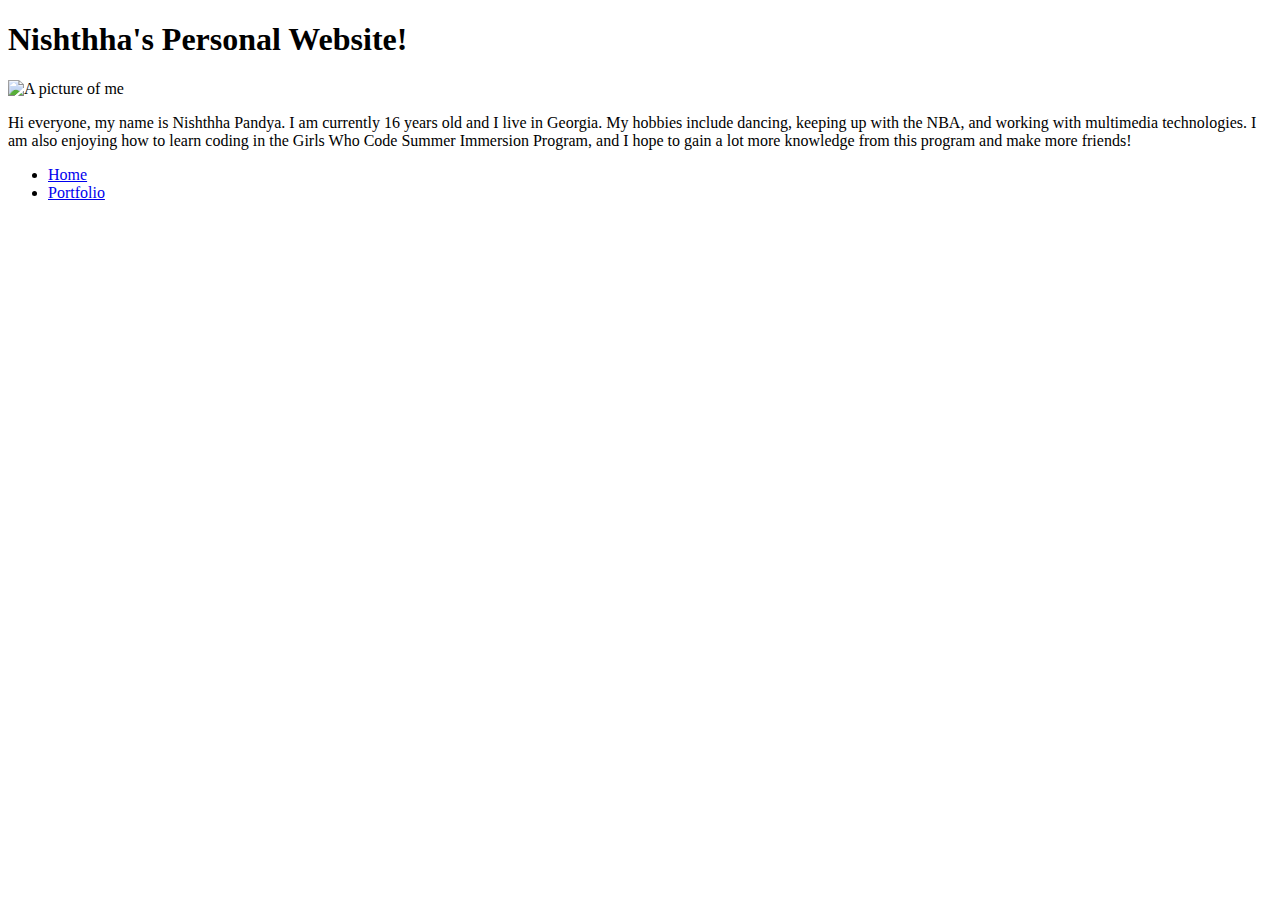
==== index.html @ 037d4589 "🧀👹 Checkpoint ./index.html:17605278/65" ====
<!DOCTYPE html>
<html>
  <head>
    
    <!-- Title of Website-->
    <title>Nishthha</title>
    
    <meta charset="utf-8">
    <meta http-equiv="X-UA-Compatible" content="IE=edge">
    <meta name="viewport" content="width=device-width, initial-scale=1">
    <link rel="stylesheet" href="/styles.css">
    <script src="/script.js" defer></script>
  </head>
  <body>
    
    <!-- Heading -->
    <div>
      <h1>Nishthha's Personal Website!</h1>
    
      
    <!-- Picture of me -->
    
    <img src="https://cdn.glitch.com/1755e57e-b848-4346-b5c9-837f154a8930%2FHeadshot-4.jpg?v=1592265104184" alt="A picture of me" height="300px" width="250px">
    </div>
    
    
        <div>
    <p>
      Hi everyone, my name is Nishthha Pandya. I am currently 16 years old and I live in Georgia. My hobbies include dancing, keeping up with the NBA, and working with multimedia technologies. I am also enjoying how to learn coding in the Girls Who Code Summer Immersion Program, and I hope to gain a lot more knowledge from this program and make more friends! 
    </p>
        </div>
    
    <!-- Navigation Bar  -->
    <nav> 
       <ul>
         <li> <a href="index.html">Home</a> </li>
         <li> <a href="portfolio.html">Portfolio</a> </li>
      </ul>
    </nav>
    
        <!-- YouTube Video  -->
    
        <iframe width="500" height="315"
            src="https://www.youtube.com/embed/IPXIgEAGe4U"
            frameborder="0"
            allow="accelerometer; autoplay; encrypted media; gyroscope; picture-in-picture"
            allowfullscreen>
    </iframe>
    
    
  </body>
</html>
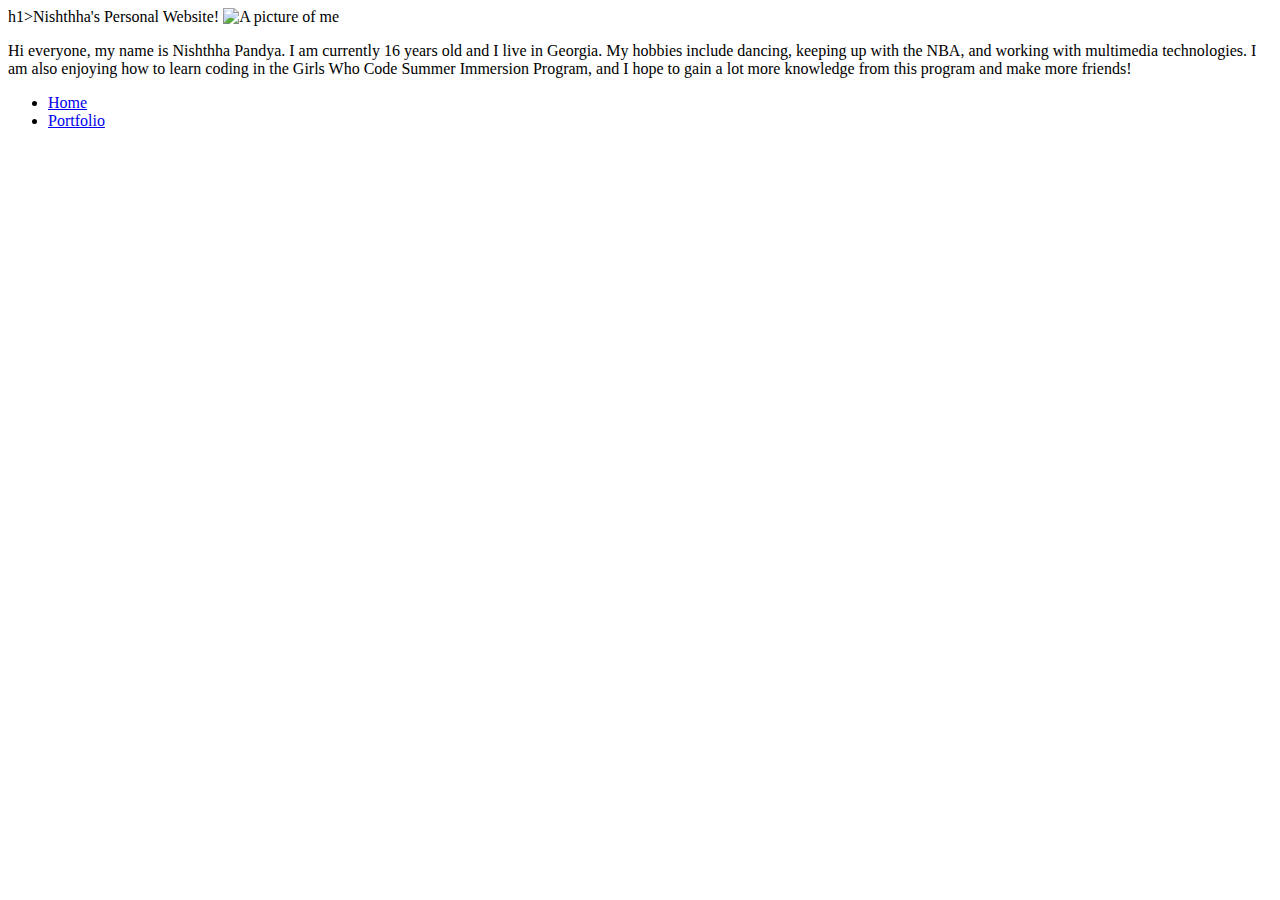
==== commit 8cc9b036: "🐛👕 Checkpoint ./.glitch-assets:17605278/1689 ./styles.css:17605278/5778 ./index.html:17605278/117" ====
--- a/index.html
+++ b/index.html
@@ -1,3 +1,4 @@
+
 <!DOCTYPE html>
 <html>
   <head>
@@ -15,7 +16,7 @@
     
     <!-- Heading -->
     <div>
-      <h1>Nishthha's Personal Website!</h1>
+       h1>Nishthha's Personal Website!</h1>
     
       
     <!-- Picture of me -->
@@ -51,3 +52,4 @@
   </body>
 </html>
 
+
--- a/styles.css
+++ b/styles.css
@@ -0,0 +1,41 @@
+/*TODO: Add a background color or image to your website*/
+
+
+
+h1 {
+  color: 	#400000;
+}
+
+
+body {
+  backround-image: ("pinkbackground.jpeg");
+}
+
+
+/*TODO: Create a new style rule by the class attribute and style the header section(s) of your website. */
+
+
+
+
+/*TODO: Use the * selector to reset the margin and padding to 0px*/
+
+*{ margin: "0"
+   padding: "0"
+}
+
+
+
+
+/*TODO: Add styling rules for the text and images on your website.*/
+
+
+
+
+/*TODO: Style the Nav Bar by selecting the u1, li, and li a elements*/
+
+
+
+
+/*TODO: Create a Flexbox to create a responsive layout. Use the property display: flex;/ 
+
+.container{display; flex}
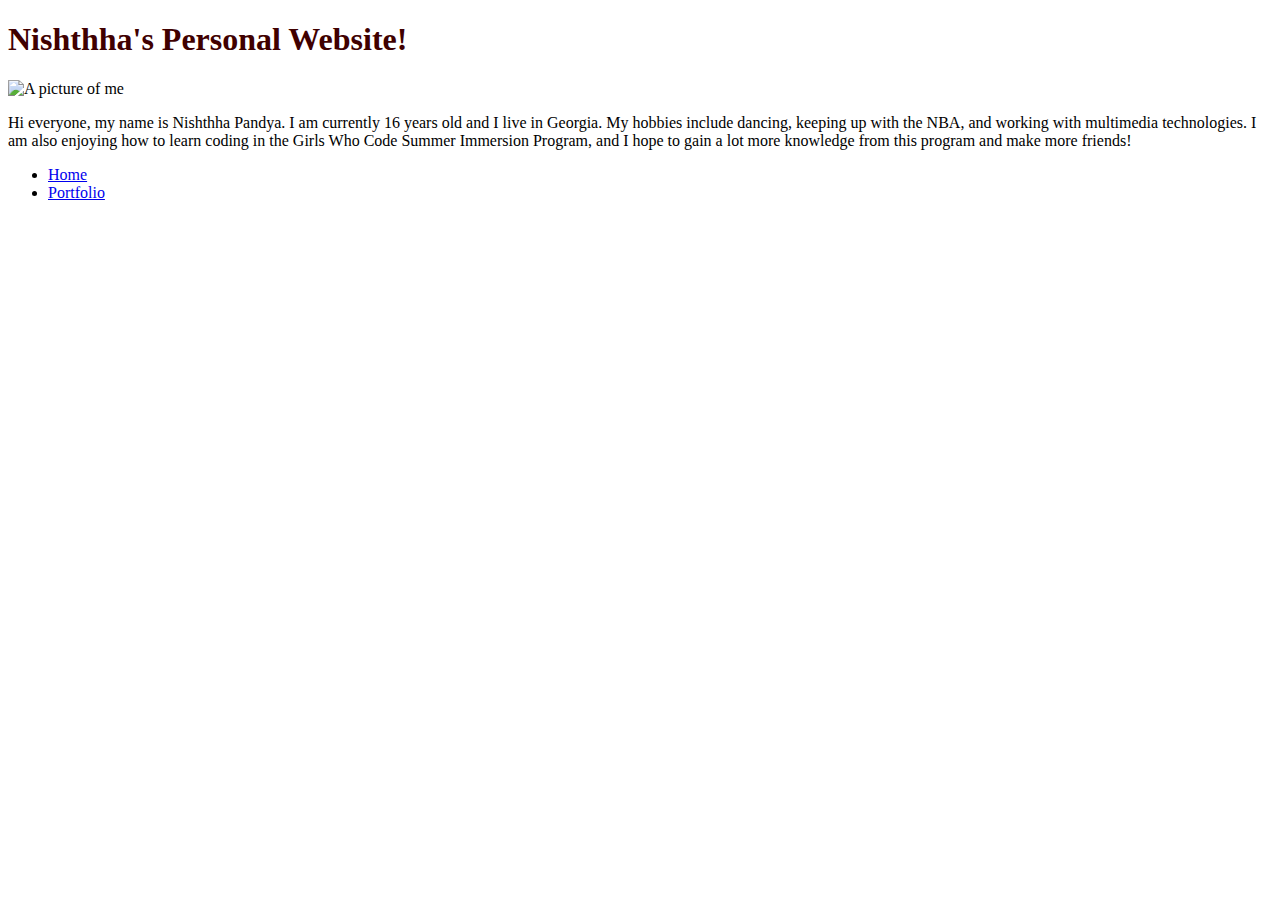
==== commit 64b7192b: "🎨🙅 Checkpoint ./index.html:17605278/1" ====
--- a/index.html
+++ b/index.html
@@ -16,7 +16,7 @@
     
     <!-- Heading -->
     <div>
-       h1>Nishthha's Personal Website!</h1>
+       <h1>Nishthha's Personal Website!</h1>
     
       
     <!-- Picture of me -->
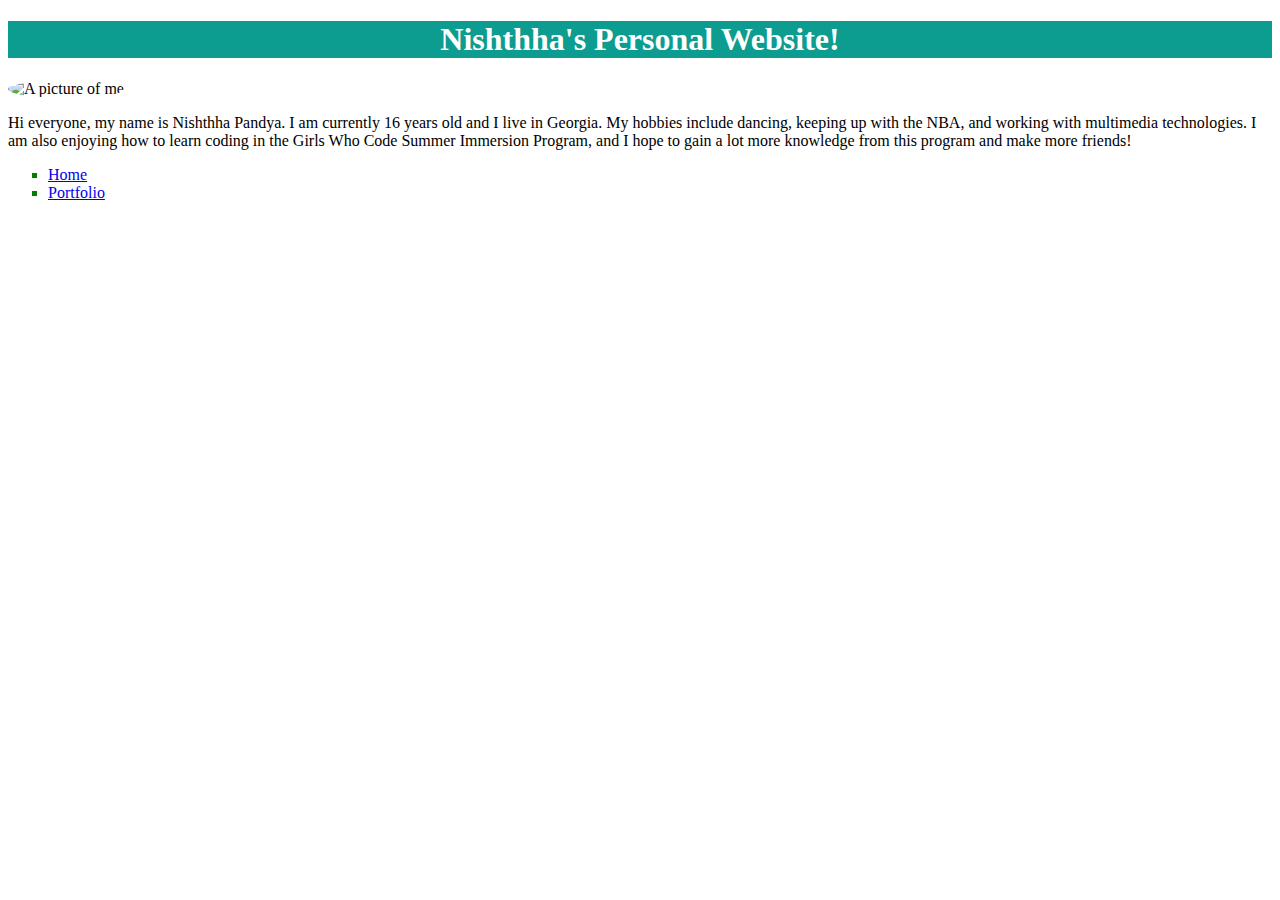
==== commit f8a70af0: "🐮🐋 Checkpoint ./styles.css:17605278/344 ./index.html:17605278/17" ====
--- a/index.html
+++ b/index.html
@@ -16,7 +16,7 @@
     
     <!-- Heading -->
     <div>
-       <h1>Nishthha's Personal Website!</h1>
+       <h1 class='header'>Nishthha's Personal Website!</h1>
     
       
     <!-- Picture of me -->
--- a/styles.css
+++ b/styles.css
@@ -8,13 +8,15 @@
 
 
 body {
-  backround-image: ("pinkbackground.jpeg");
+    background-image: url("https://cdn.glitch.com/1755e57e-b848-4346-b5c9-837f154a8930%2Fpink%20backround%202.jpg?v=1592357805252");
 }
 
 
 /*TODO: Create a new style rule by the class attribute and style the header section(s) of your website. */
-
-
+.header {
+  background-color: #0D9C90;
+  color: white;
+}
 
 
 /*TODO: Use the * selector to reset the margin and padding to 0px*/
@@ -24,17 +26,29 @@
 }
 
 
+/*TODO: Add styling rules for the text and images on your website.*/
+
+img {
+  border-radius: 50%;
+}
 
 
-/*TODO: Add styling rules for the text and images on your website.*/
-
-
+h1 {
+  color: white;
+  text-align: center;
+}
 
 
 /*TODO: Style the Nav Bar by selecting the u1, li, and li a elements*/
 
+ul {
+  color: green;
+  list-style-type: square;
+}
 
-
+li {
+  color: green;
+}
 
 /*TODO: Create a Flexbox to create a responsive layout. Use the property display: flex;/ 
 
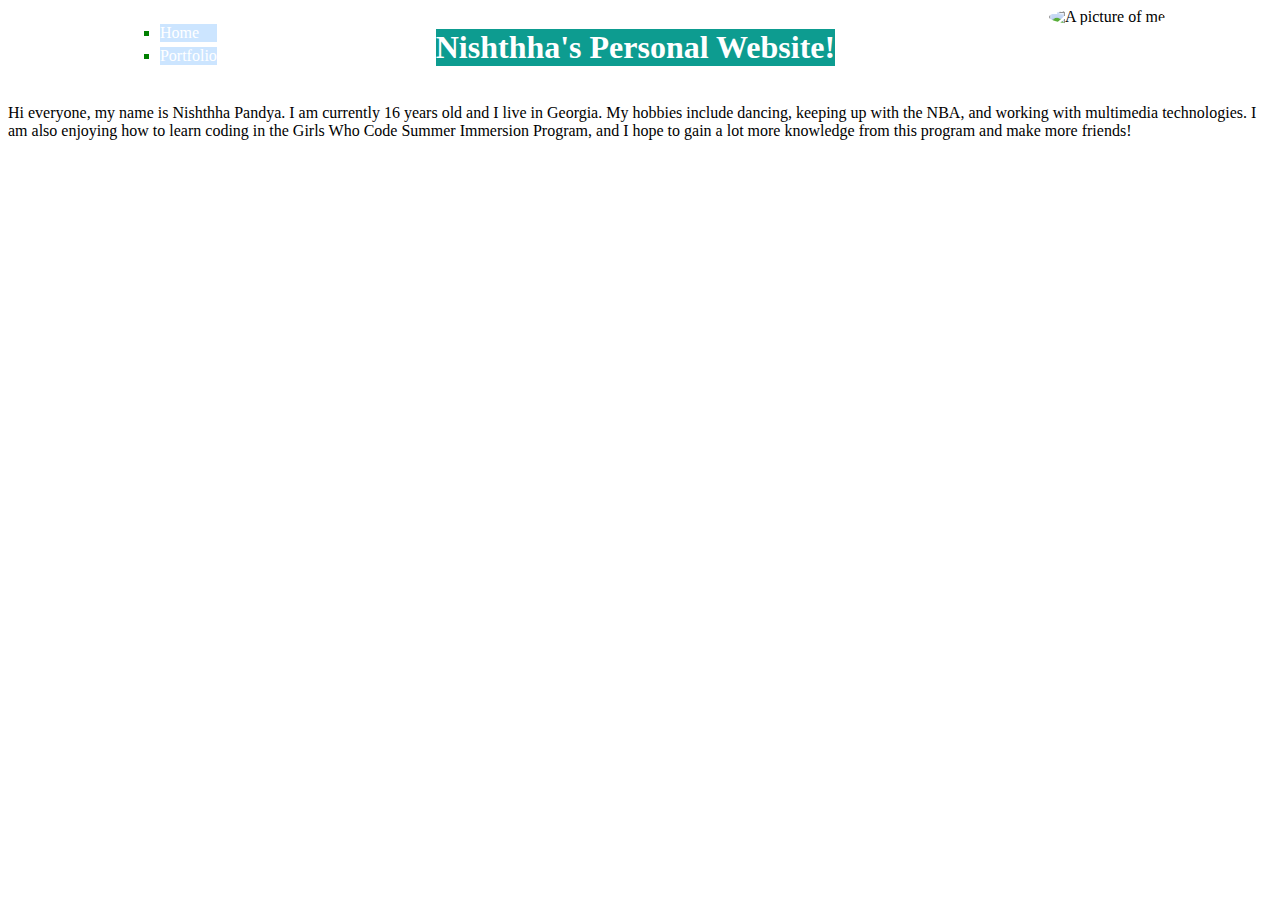
==== commit ce8ad48c: "🏵🗺 Checkpoint ./styles.css:17605278/132 ./index.html:17605278/367" ====
--- a/index.html
+++ b/index.html
@@ -13,14 +13,22 @@
     <script src="/script.js" defer></script>
   </head>
   <body>
-    
+    <div class="container">
+      
+    <nav> 
+       <ul>
+         <li> <a href="index.html">Home</a> </li>
+         <li> <a href="portfolio.html">Portfolio</a> </li>
+      </ul>
+    </nav>
+      
     <!-- Heading -->
     <div>
        <h1 class='header'>Nishthha's Personal Website!</h1>
-    
+    </div>
       
     <!-- Picture of me -->
-    
+    <div>
     <img src="https://cdn.glitch.com/1755e57e-b848-4346-b5c9-837f154a8930%2FHeadshot-4.jpg?v=1592265104184" alt="A picture of me" height="300px" width="250px">
     </div>
     
@@ -32,12 +40,7 @@
         </div>
     
     <!-- Navigation Bar  -->
-    <nav> 
-       <ul>
-         <li> <a href="index.html">Home</a> </li>
-         <li> <a href="portfolio.html">Portfolio</a> </li>
-      </ul>
-    </nav>
+
     
         <!-- YouTube Video  -->
     
@@ -47,7 +50,7 @@
             allow="accelerometer; autoplay; encrypted media; gyroscope; picture-in-picture"
             allowfullscreen>
     </iframe>
-    
+    </div>
     
   </body>
 </html>
--- a/styles.css
+++ b/styles.css
@@ -46,10 +46,30 @@
   list-style-type: square;
 }
 
+
 li {
-  color: green;
+  background: #cce5ff;
+  margin: 5px;
 }
 
-/*TODO: Create a Flexbox to create a responsive layout. Use the property display: flex;/ 
+li a {
+  color: white;
+  text-decoration: none;
+  text-align: center;
+  padding: 0em;
+  font-size: 1em;
+}
 
-.container{display; flex}
+li a:hover {
+  background-color: #43D6B9;
+}
+
+
+/*TODO: Create a Flexbox to create a responsive layout. Use the property display: flex;*/ 
+
+.container {
+  display: flex;
+  flex-direction: row;
+  flex-wrap: wrap;
+  justify-content: space-around;
+}
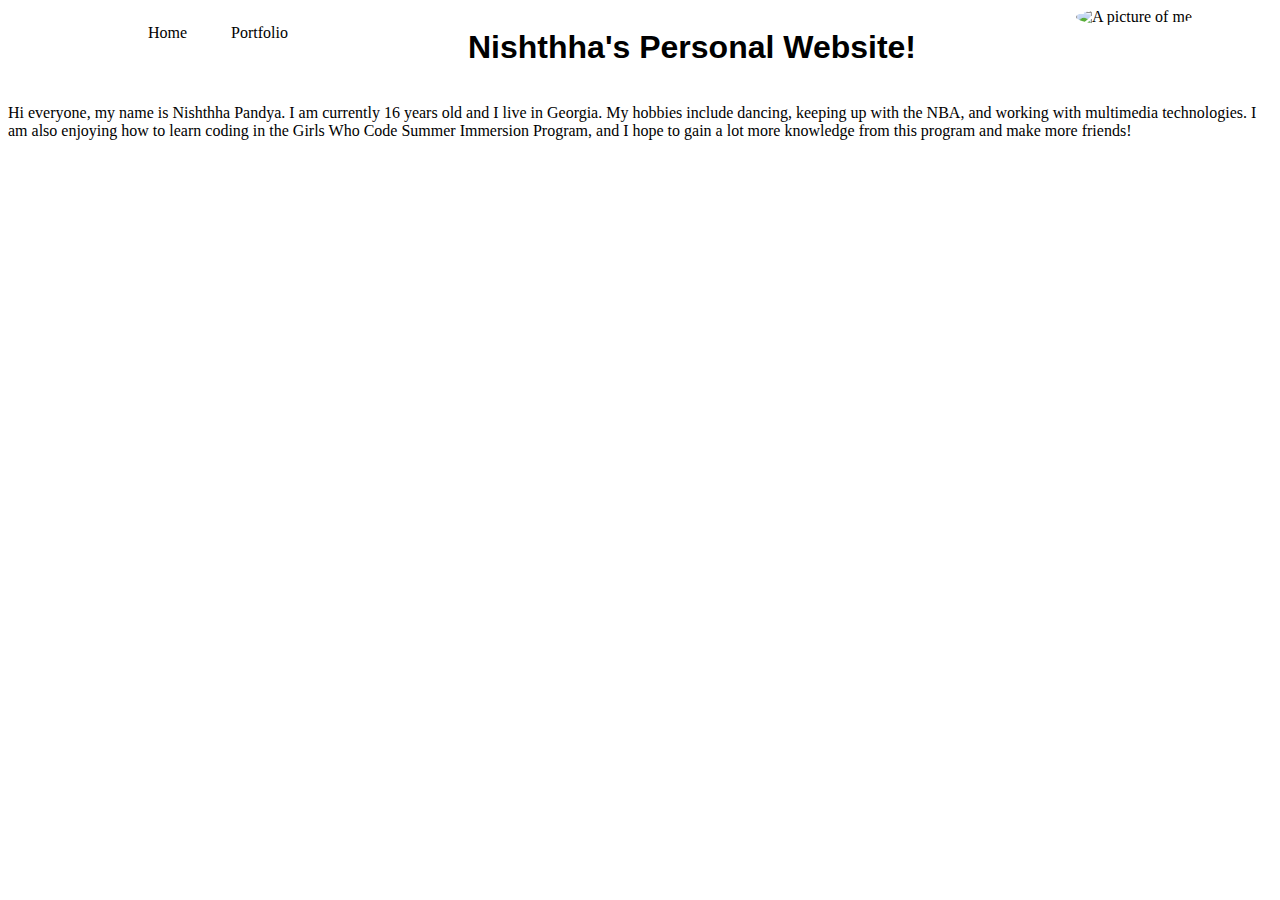
==== commit 4a0d5496: "🍀☎️ Checkpoint ./styles.css:17605278/878 ./index.html:17605278/5" ====
--- a/index.html
+++ b/index.html
@@ -17,7 +17,7 @@
       
     <nav> 
        <ul>
-         <li> <a href="index.html">Home</a> </li>
+         <li> <a href="index.html">Home</a></li>
          <li> <a href="portfolio.html">Portfolio</a> </li>
       </ul>
     </nav>
--- a/styles.css
+++ b/styles.css
@@ -3,7 +3,7 @@
 
 
 h1 {
-  color: 	#400000;
+  color: 	black;
 }
 
 
@@ -14,8 +14,8 @@
 
 /*TODO: Create a new style rule by the class attribute and style the header section(s) of your website. */
 .header {
-  background-color: #0D9C90;
-  color: white;
+  color: black;
+  
 }
 
 
@@ -36,24 +36,26 @@
 h1 {
   color: white;
   text-align: center;
+   font-family: Impact, Charcoal, sans-serif;
 }
 
 
 /*TODO: Style the Nav Bar by selecting the u1, li, and li a elements*/
 
 ul {
-  color: green;
-  list-style-type: square;
+  color: black;
+  list-style-type: none;
 }
 
 
 li {
-  background: #cce5ff;
-  margin: 5px;
+  background: white;
+  display: inline;
+  margin: 20px;
 }
 
 li a {
-  color: white;
+  color: black;
   text-decoration: none;
   text-align: center;
   padding: 0em;
@@ -61,7 +63,7 @@
 }
 
 li a:hover {
-  background-color: #43D6B9;
+  background-color: black;
 }
 
 
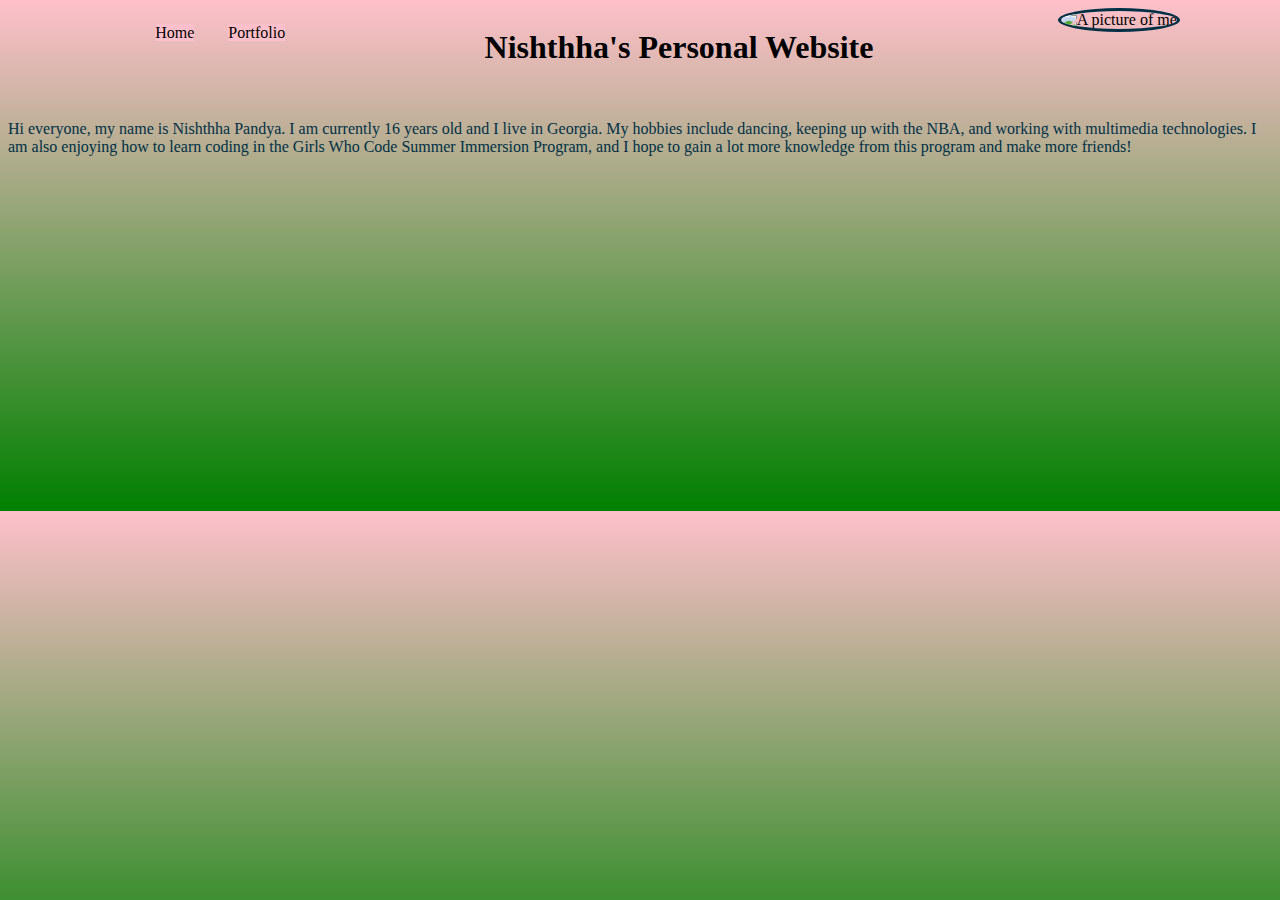
==== commit 730687b5: "🧀🌿 Checkpoint ./index.html:17605278/569 ./portfolio.html:17605278/1215 ./styles.css:17605278/241" ====
--- a/index.html
+++ b/index.html
@@ -24,7 +24,7 @@
       
     <!-- Heading -->
     <div>
-       <h1 class='header'>Nishthha's Personal Website!</h1>
+       <h1 class="header">Nishthha's Personal Website</h1>
     </div>
       
     <!-- Picture of me -->
--- a/styles.css
+++ b/styles.css
@@ -1,4 +1,4 @@
-/*TODO: Add a background color or image to your website*/
+/* Background Color/Image of Website */
 
 
 
@@ -12,35 +12,51 @@
 }
 
 
-/*TODO: Create a new style rule by the class attribute and style the header section(s) of your website. */
+/* Class attribute and styled the header section(s) of the website. */
 .header {
   color: black;
   
 }
 
 
-/*TODO: Use the * selector to reset the margin and padding to 0px*/
+/* Margin and padding */
 
 *{ margin: "0"
    padding: "0"
 }
 
 
-/*TODO: Add styling rules for the text and images on your website.*/
+/* Styling rules for the text and images on the website.*/
 
 img {
   border-radius: 50%;
+  max-height: 500px;
+  margin-bottom: 2em;
+  border: 3px solid #003046;
 }
+
 
 
 h1 {
   color: white;
   text-align: center;
-   font-family: Impact, Charcoal, sans-serif;
+  font-family: 'La Belle Aurore', cursive;
 }
 
 
-/*TODO: Style the Nav Bar by selecting the u1, li, and li a elements*/
+
+body {
+  background-image: linear-gradient(pink, green);
+}
+
+p {
+  font-size: 1em;
+  color: #003046;
+  padding-top: 1em;
+  padding-bottom: 1em;
+}
+
+/* Styled the Nav Bar */
 
 ul {
   color: black;
@@ -49,9 +65,9 @@
 
 
 li {
-  background: white;
+  background: pink;
   display: inline;
-  margin: 20px;
+  margin: 15px;
 }
 
 li a {
@@ -63,15 +79,16 @@
 }
 
 li a:hover {
-  background-color: black;
+  background-color: white;
 }
 
 
-/*TODO: Create a Flexbox to create a responsive layout. Use the property display: flex;*/ 
+/* Created a Flexbox to create a responsive layout. */ 
+
 
 .container {
   display: flex;
   flex-direction: row;
   flex-wrap: wrap;
   justify-content: space-around;
-}
+}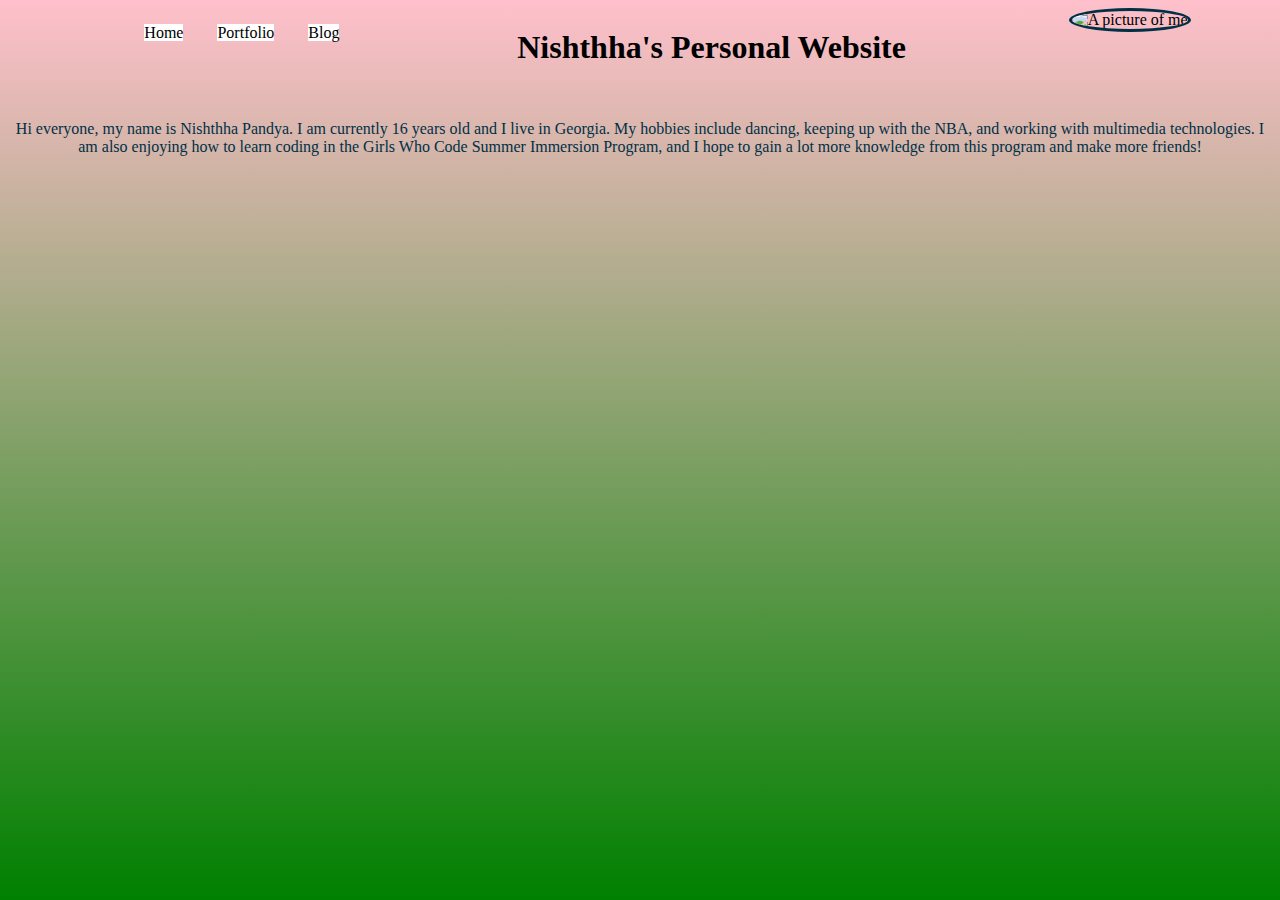
==== commit 2a60aa68: "💃🌪 Checkpoint ./styles.css:17605278/177 ./index.html:17605278/87 ./blog.html:17605278/596" ====
--- a/index.html
+++ b/index.html
@@ -18,7 +18,8 @@
     <nav> 
        <ul>
          <li> <a href="index.html">Home</a></li>
-         <li> <a href="portfolio.html">Portfolio</a> </li>
+         <li> <a href="portfolio.html">Portfolio</a></li>
+         <li> <a href="blog.html">Blog</a></li>
       </ul>
     </nav>
       
--- a/styles.css
+++ b/styles.css
@@ -11,6 +11,11 @@
     background-image: url("https://cdn.glitch.com/1755e57e-b848-4346-b5c9-837f154a8930%2Fpink%20backround%202.jpg?v=1592357805252");
 }
 
+
+nav {
+  text-align: center;
+}
+  
 
 /* Class attribute and styled the header section(s) of the website. */
 .header {
@@ -46,6 +51,7 @@
 
 
 body {
+  background-attachment:fixed;
   background-image: linear-gradient(pink, green);
 }
 
@@ -54,6 +60,7 @@
   color: #003046;
   padding-top: 1em;
   padding-bottom: 1em;
+  text-align: center;
 }
 
 /* Styled the Nav Bar */
@@ -65,7 +72,7 @@
 
 
 li {
-  background: pink;
+  background: white;
   display: inline;
   margin: 15px;
 }
@@ -79,7 +86,7 @@
 }
 
 li a:hover {
-  background-color: white;
+  background-color: gray;
 }
 
 
